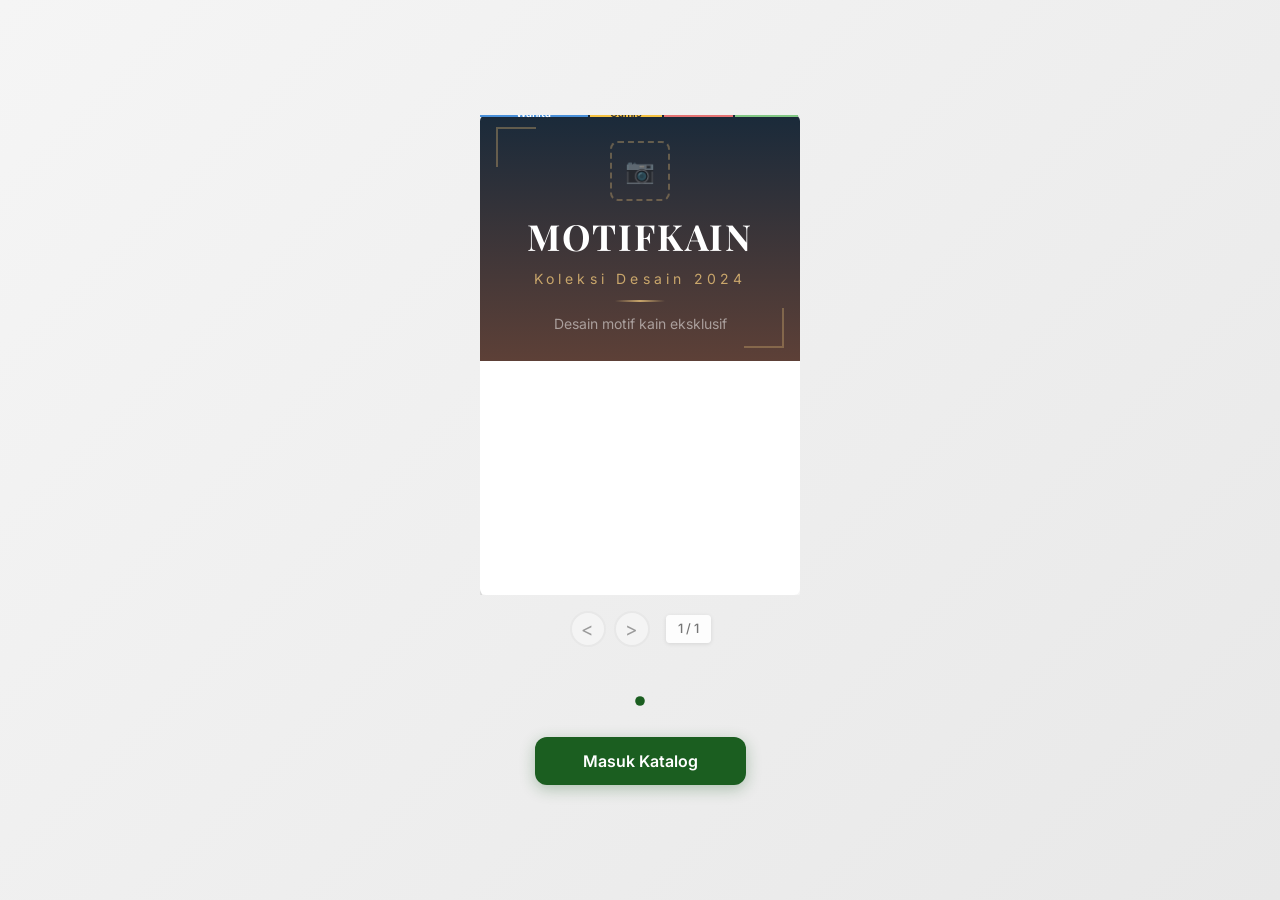
==== katalog/index.html @ 0c1c189b "feat: add new katalog dashboard with welcome screen and product catalog - Welcome screen with swipea" ====
<!DOCTYPE html>
<html lang="id">
<head>
    <meta charset="UTF-8">
    <meta name="viewport" content="width=device-width, initial-scale=1.0">
    <title>MotifKain - Katalog Desain</title>
    <link href="https://fonts.googleapis.com/css2?family=Playfair+Display:wght@400;500;600;700&family=Inter:wght@300;400;500;600;700&display=swap" rel="stylesheet">
    <link rel="stylesheet" href="assets/css/style.css">
</head>
<body>
    <div id="welcomeScreen" class="welcome-screen">
        <div class="welcome-container">
            <div class="slide-container" id="slideContainer">
                <div class="sticky-notes" id="stickyNotes">
                    <div class="sticky-note">Panel Atasan Wanita</div>
                    <div class="sticky-note">Panel Gamis</div>
                    <div class="sticky-note">Seamless</div>
                    <div class="sticky-note">Portfolio</div>
                </div>
                <div class="paper-stack">
                    <div class="paper-shadow"></div>
                    <div class="paper-shadow"></div>
                    <div class="paper-shadow"></div>
                </div>
                <div class="slide-page" id="currentSlide">
                    <div id="slideContent"><div class="loading"><div class="spinner"></div></div></div>
                </div>
                <div class="slide-page incoming-slide" id="incomingSlide">
                    <div id="incomingSlideContent"></div>
                </div>
                <div class="swipe-left-area" id="swipeLeft"></div>
                <div class="swipe-right-area" id="swipeRight"></div>
            </div>
            <div class="book-nav-container">
                <div class="book-nav">
                    <button class="book-nav-btn" id="prevBtn" onclick="slidePage(-1)">&lt;</button>
                    <button class="book-nav-btn" id="nextBtn" onclick="slidePage(1)">&gt;</button>
                </div>
                <div class="page-counter" id="pageCounter">1 / 1</div>
            </div>
            <div class="page-indicator" id="pageIndicator"></div>
            <button class="enter-catalog-btn" onclick="openKatalog()">Masuk Katalog</button>
        </div>
    </div>

    <div id="appScreen" class="app-screen">
        <header class="app-header">
            <div class="header-top">
                <button class="home-btn" onclick="backToWelcome()">H</button>
                <div class="header-logo"><span class="header-title">MotifKain</span></div>
                <div class="search-box">
                    <input type="text" id="searchInput" placeholder="Cari produk..." oninput="filterProducts()">
                </div>
                <button class="filter-btn" id="filterBtn" onclick="toggleFilters()">F</button>
            </div>
            <nav class="category-tabs" id="categoryTabs">
                <button class="category-tab active" data-category="desain-motif">Desain Motif</button>
                <button class="category-tab" data-category="printing">Printing Kain</button>
                <button class="category-tab" data-category="pakaian">Pakaian Jadi</button>
                <button class="category-tab" data-category="asesoris">Asesoris</button>
            </nav>
        </header>
        <div class="subcategory-bar" id="subcategoryBar"></div>
        <div class="filter-section" id="filterSection">
            <div class="filter-title">Subkategori</div>
            <div class="filter-chips" id="filterChips"></div>
        </div>
        <div class="active-filters" id="activeFilters" style="display:none;">
            <span>Filter aktif:</span>
            <div id="activeFilterTags"></div>
            <button class="reset-filters" onclick="resetFilters()">Reset</button>
        </div>
        <main class="products-section">
            <div class="products-grid" id="productsGrid">
                <div class="loading"><div class="spinner"></div></div>
            </div>
        </main>
    </div>

    <div class="detail-modal" id="detailModal">
        <div class="detail-content">
            <div class="detail-handle"><div class="detail-handle-bar"></div></div>
            <button class="detail-close" onclick="closeDetail()">X</button>
            <div class="detail-gallery" id="detailGallery">
                <img id="detailImage" src="" alt="">
                <div class="gallery-badge" id="galleryBadge" style="display:none;"></div>
                <div class="gallery-dots" id="galleryDots"></div>
            </div>
            <div class="thumbnail-gallery" id="thumbnailGallery"></div>
            <div class="detail-info">
                <h2 class="detail-name" id="detailName"></h2>
                <p class="detail-price" id="detailPrice"></p>
                <span class="detail-badge" id="detailBadge"></span>
                <div class="store-card" onclick="openWhatsApp()">
                    <div class="store-avatar" id="storeAvatar">M</div>
                    <div class="store-info">
                        <div class="store-name" id="storeName">MotifKain</div>
                        <div class="store-location" id="storeLocation"></div>
                    </div>
                    <div class="store-arrow">&gt;</div>
                </div>
                <div class="detail-section">
                    <h3 class="detail-section-title">Deskripsi</h3>
                    <p class="detail-description" id="detailDescription"></p>
                </div>
            </div>
            <div style="padding:16px 20px;">
                <button class="wa-button" onclick="openWhatsApp()">Hubungi via WhatsApp</button>
            </div>
        </div>
    </div>

    <script src="config.js"></script>
    <script src="assets/js/templates.js"></script>
    <script src="assets/js/app.js"></script>
</body>
</html>
---- katalog/assets/css/style.css ----
/* ========================================
   MOTIFKAIN KATALOG - MAIN STYLES
   Tiruan tampilan iswaraapp
   ======================================== */

/* ===== CSS VARIABLES ===== */
:root {
    --primary: #1B5E20;
    --primary-light: #4CAF50;
    --primary-dark: #0D3D12;
    --accent: #8BC34A;
    --bg: #F5F5F5;
    --card: #FFFFFF;
    --text-primary: #212121;
    --text-secondary: #757575;
    --text-light: #BDBDBD;
    --success: #4CAF50;
    --warning: #FF9800;
    --error: #F44336;
    --info: #2196F3;
    --divider: #E0E0E0;
    --shadow: rgba(0,0,0,0.1);
    --border-radius: 16px;
    --border-radius-sm: 12px;
    --border-radius-xs: 8px;
}

/* ===== RESET & BASE ===== */
* {
    margin: 0;
    padding: 0;
    box-sizing: border-box;
}

html, body {
    height: 100%;
}

body {
    font-family: 'Inter', -apple-system, BlinkMacSystemFont, sans-serif;
    background: var(--bg);
    color: var(--text-primary);
    line-height: 1.5;
    overflow-x: hidden;
}

a {
    text-decoration: none;
    color: inherit;
}

button {
    font-family: inherit;
    cursor: pointer;
    border: none;
    outline: none;
}

input, textarea, select {
    font-family: inherit;
    outline: none;
}

img {
    max-width: 100%;
    display: block;
}

/* ===== UTILITY CLASSES ===== */
.container {
    max-width: 1200px;
    margin: 0 auto;
    padding: 0 16px;
}

.text-center { text-align: center; }
.text-left { text-align: left; }
.text-right { text-align: right; }

.flex { display: flex; }
.flex-col { flex-direction: column; }
.items-center { align-items: center; }
.justify-center { justify-content: center; }
.justify-between { justify-content: space-between; }
.gap-1 { gap: 4px; }
.gap-2 { gap: 8px; }
.gap-3 { gap: 12px; }
.gap-4 { gap: 16px; }

.w-full { width: 100%; }
.h-full { height: 100%; }

/* ===== LOADING SPINNER ===== */
.loading {
    display: flex;
    justify-content: center;
    align-items: center;
    min-height: 200px;
}

.spinner {
    width: 40px;
    height: 40px;
    border: 3px solid var(--divider);
    border-top-color: var(--primary);
    border-radius: 50%;
    animation: spin 1s linear infinite;
}

@keyframes spin {
    to { transform: rotate(360deg); }
}

/* ===== WELCOME SCREEN ===== */
.welcome-screen {
    display: flex;
    flex-direction: column;
    align-items: center;
    justify-content: center;
    min-height: 100vh;
    padding: 1rem;
    background: linear-gradient(135deg, #f5f5f5 0%, #e8e8e8 100%);
}

.welcome-container {
    display: flex;
    flex-direction: column;
    align-items: center;
}

/* Sticky Notes */
.sticky-notes {
    position: absolute;
    top: -20px;
    left: 0;
    display: flex;
    gap: 0;
    z-index: 30;
}

.sticky-note {
    height: 22px;
    padding: 0 10px;
    border-radius: 6px 6px 0 0;
    font-size: 0.65rem;
    font-weight: 600;
    color: white;
    cursor: pointer;
    display: flex;
    align-items: center;
    justify-content: center;
    text-align: center;
    box-shadow: 0 -2px 4px rgba(0,0,0,0.1);
    transition: all 0.2s;
    margin-right: 2px;
}

.sticky-note:nth-child(1) { background: #4A90D9; }
.sticky-note:nth-child(2) { background: #F5C242; color: #333; }
.sticky-note:nth-child(3) { background: #E57373; }
.sticky-note:nth-child(4) { background: #81C784; }

.sticky-note:hover {
    filter: brightness(1.1);
    transform: translateY(-2px);
}

/* Slide Container */
.slide-container {
    position: relative;
    width: 320px;
    height: 480px;
    overflow: hidden;
}

.paper-stack {
    position: absolute;
    top: 0;
    left: 0;
    width: 100%;
    height: 100%;
    pointer-events: none;
}

.paper-shadow {
    position: absolute;
    top: 0;
    left: 0;
    width: 100%;
    height: 100%;
    border-radius: 6px;
    background: #fff;
}

.paper-shadow:nth-child(1) { top: 6px; left: 3px; background: #e8e8e8; box-shadow: 0 2px 4px rgba(0,0,0,0.1); }
.paper-shadow:nth-child(2) { top: 4px; left: 2px; background: #f0f0f0; box-shadow: 0 2px 6px rgba(0,0,0,0.1); }
.paper-shadow:nth-child(3) { top: 2px; left: 1px; background: #f5f5f5; box-shadow: 0 2px 8px rgba(0,0,0,0.08); }

.slide-page {
    position: absolute;
    top: 0;
    left: 0;
    width: 100%;
    height: 100%;
    background: #fff;
    border-radius: 6px;
    overflow: hidden;
    z-index: 1;
}

.slide-page.incoming-slide {
    z-index: 0;
    opacity: 0;
}

.slide-page.sliding-next {
    animation: slideOutRight 0.4s ease-in forwards;
    z-index: 10;
}

.slide-page.sliding-prev {
    animation: slideOutLeft 0.4s ease-in forwards;
    z-index: 10;
}

@keyframes slideOutRight {
    0% { transform: translateX(0); }
    100% { transform: translateX(-100%); }
}

@keyframes slideOutLeft {
    0% { transform: translateX(0); }
    100% { transform: translateX(100%); }
}

.slide-page.incoming-next {
    animation: slideInLeft 0.4s ease-out forwards;
    z-index: 5;
}

.slide-page.incoming-prev {
    animation: slideInRight 0.4s ease-out forwards;
    z-index: 5;
}

@keyframes slideInLeft {
    0% { transform: translateX(100%); opacity: 1; }
    100% { transform: translateX(0); opacity: 1; }
}

@keyframes slideInRight {
    0% { transform: translateX(-100%); opacity: 1; }
    100% { transform: translateX(0); opacity: 1; }
}

/* Navigation */
.book-nav-container {
    display: flex;
    align-items: center;
    gap: 1rem;
    margin-top: 1rem;
}

.book-nav {
    display: flex;
    gap: 0.5rem;
}

.book-nav-btn {
    width: 36px;
    height: 36px;
    border-radius: 50%;
    background: var(--card);
    border: 2px solid var(--divider);
    color: var(--text-primary);
    font-size: 1.2rem;
    display: flex;
    align-items: center;
    justify-content: center;
    transition: all 0.3s;
    cursor: pointer;
}

.book-nav-btn:hover:not(:disabled) {
    background: var(--primary);
    border-color: var(--primary);
    color: white;
}

.book-nav-btn:disabled {
    opacity: 0.4;
    cursor: not-allowed;
}

.page-counter {
    font-size: 0.8rem;
    color: var(--text-secondary);
    font-weight: 500;
    background: rgba(255,255,255,0.9);
    padding: 4px 12px;
    border-radius: 4px;
    box-shadow: 0 1px 4px rgba(0,0,0,0.1);
}

.page-indicator {
    display: flex;
    gap: 6px;
    margin-top: 50px;
}

.page-dot {
    width: 8px;
    height: 8px;
    border-radius: 50%;
    background: #ccc;
    transition: all 0.3s;
}

.page-dot.active {
    background: var(--primary);
    transform: scale(1.2);
}

.swipe-left-area, .swipe-right-area {
    position: absolute;
    top: 0;
    width: 40%;
    height: 100%;
    z-index: 100;
    cursor: pointer;
}
.swipe-left-area { left: 0; }
.swipe-right-area { right: 0; }

/* Enter Catalog Button */
.enter-catalog-btn {
    margin-top: 2rem;
    padding: 14px 48px;
    background: var(--primary);
    color: white;
    border: none;
    border-radius: var(--border-radius-sm);
    font-size: 1rem;
    font-weight: 600;
    cursor: pointer;
    transition: all 0.3s;
    box-shadow: 0 4px 15px rgba(27, 94, 32, 0.3);
}

.enter-catalog-btn:hover {
    background: var(--primary-light);
    transform: translateY(-2px);
    box-shadow: 0 6px 20px rgba(27, 94, 32, 0.4);
}

/* ===== MAIN APP SCREEN ===== */
.app-screen {
    display: none;
    flex-direction: column;
    min-height: 100vh;
    background: var(--bg);
}

.app-screen.active {
    display: flex;
}

/* ===== HEADER (Tiru iswaraapp) ===== */
.app-header {
    position: sticky;
    top: 0;
    z-index: 100;
    background: var(--primary);
    color: white;
}

.header-top {
    display: flex;
    align-items: center;
    gap: 1rem;
    padding: 12px 16px;
}

.header-logo {
    display: flex;
    align-items: center;
    gap: 8px;
}

.header-logo img {
    height: 32px;
}

.header-title {
    font-size: 1.1rem;
    font-weight: 600;
}

.search-box {
    flex: 1;
    position: relative;
}

.search-box input {
    width: 100%;
    padding: 10px 16px 10px 44px;
    border: none;
    border-radius: 30px;
    font-size: 0.9rem;
    background: rgba(255,255,255,0.2);
    color: white;
    transition: all 0.3s;
}

.search-box input::placeholder {
    color: rgba(255,255,255,0.7);
}

.search-box input:focus {
    background: rgba(255,255,255,0.3);
}

.search-box::before {
    content: "";
    position: absolute;
    left: 14px;
    top: 50%;
    transform: translateY(-50%);
    width: 20px;
    height: 20px;
    background: url("data:image/svg+xml,%3Csvg xmlns='http://www.w3.org/2000/svg' fill='rgba(255,255,255,0.7)' viewBox='0 0 24 24'%3E%3Cpath d='M15.5 14h-.79l-.28-.27a6.5 6.5 0 0 0 1.48-5.34c-.47-2.78-2.79-5-5.59-5.34a6.505 6.505 0 0 0-7.27 7.27c.34 2.8 2.56 5.12 5.34 5.59a6.5 6.5 0 0 0 5.34-1.48l.27.28v.79l4.25 4.25c.41.41 1.08.41 1.49 0 .41-.41.41-1.08 0-1.49L15.5 14zm-6 0C7.01 14 5 11.99 5 9.5S7.01 5 9.5 5 14 7.01 14 9.5 11.99 14 9.5 14z'/%3E%3C/svg%3E") no-repeat center;
    background-size: contain;
}

/* Filter Button */
.filter-btn {
    width: 40px;
    height: 40px;
    border-radius: 50%;
    background: transparent;
    border: none;
    color: white;
    font-size: 1.2rem;
    display: flex;
    align-items: center;
    justify-content: center;
    cursor: pointer;
    position: relative;
}

.filter-btn .badge {
    position: absolute;
    top: -2px;
    right: -2px;
    width: 10px;
    height: 10px;
    background: var(--error);
    border-radius: 50%;
}

.home-btn {
    width: 36px;
    height: 36px;
    border-radius: 50%;
    background: transparent;
    border: 2px solid rgba(255,255,255,0.3);
    color: white;
    font-size: 1rem;
    display: flex;
    align-items: center;
    justify-content: center;
    cursor: pointer;
    transition: all 0.3s;
}

.home-btn:hover {
    background: rgba(255,255,255,0.1);
    border-color: rgba(255,255,255,0.5);
}

/* ===== CATEGORY TABS (Fixed) ===== */
.category-tabs {
    display: flex;
    gap: 0;
    overflow-x: auto;
    scrollbar-width: none;
    -ms-overflow-style: none;
    padding: 0 16px;
    background: var(--primary-dark);
}

.category-tabs::-webkit-scrollbar { display: none; }

.category-tab {
    flex-shrink: 0;
    padding: 12px 20px;
    font-size: 0.85rem;
    font-weight: 500;
    color: rgba(255,255,255,0.7);
    background: transparent;
    border: none;
    border-bottom: 3px solid transparent;
    cursor: pointer;
    transition: all 0.3s;
    white-space: nowrap;
}

.category-tab:hover {
    color: white;
}

.category-tab.active {
    color: white;
    font-weight: 600;
    border-bottom-color: var(--accent);
}

/* ===== SUBCATEGORY BUTTONS (Dynamic - dari database) ===== */
.subcategory-bar {
    display: flex;
    gap: 8px;
    padding: 12px 16px;
    overflow-x: auto;
    scrollbar-width: none;
    background: white;
    border-bottom: 1px solid var(--divider);
}

.subcategory-bar::-webkit-scrollbar { display: none; }

.subcategory-btn {
    flex-shrink: 0;
    padding: 8px 16px;
    font-size: 0.8rem;
    font-weight: 500;
    color: var(--text-secondary);
    background: var(--bg);
    border: 1px solid var(--divider);
    border-radius: 20px;
    cursor: pointer;
    transition: all 0.2s;
}

.subcategory-btn:hover {
    border-color: var(--primary);
    color: var(--primary);
}

.subcategory-btn.active {
    background: var(--primary);
    color: white;
    border-color: var(--primary);
}

/* ===== FILTER SECTION (Toggle) ===== */
.filter-section {
    background: white;
    padding: 16px;
    border-bottom: 1px solid var(--divider);
    display: none;
}

.filter-section.active {
    display: block;
}

.filter-title {
    font-size: 0.85rem;
    font-weight: 600;
    color: var(--text-primary);
    margin-bottom: 12px;
}

.filter-chips {
    display: flex;
    flex-wrap: wrap;
    gap: 8px;
}

.filter-chip {
    padding: 8px 16px;
    font-size: 0.8rem;
    font-weight: 500;
    color: var(--text-secondary);
    background: white;
    border: 1px solid var(--divider);
    border-radius: 20px;
    cursor: pointer;
    transition: all 0.2s;
}

.filter-chip:hover {
    border-color: var(--primary);
    color: var(--primary);
}

.filter-chip.active {
    background: rgba(27, 94, 32, 0.1);
    color: var(--primary);
    border-color: var(--primary);
}

/* Active Filters Bar */
.active-filters {
    display: flex;
    align-items: center;
    gap: 8px;
    padding: 8px 16px;
    background: var(--bg);
    font-size: 0.75rem;
    color: var(--text-secondary);
}

.active-filter-tag {
    display: flex;
    align-items: center;
    gap: 4px;
    padding: 4px 8px;
    background: rgba(27, 94, 32, 0.1);
    color: var(--primary);
    border-radius: 12px;
    font-size: 0.7rem;
}

.active-filter-tag button {
    background: none;
    border: none;
    color: var(--primary);
    cursor: pointer;
    font-size: 0.8rem;
    line-height: 1;
}

.reset-filters {
    margin-left: auto;
    background: none;
    border: none;
    color: var(--text-secondary);
    font-size: 0.75rem;
    cursor: pointer;
}

/* ===== PRODUCTS GRID (Tiru iswaraapp) ===== */
.products-section {
    flex: 1;
    padding: 16px;
}

.products-grid {
    display: grid;
    grid-template-columns: repeat(2, 1fr);
    gap: 12px;
}

.product-card {
    background: var(--card);
    border-radius: var(--border-radius);
    overflow: hidden;
    box-shadow: 0 2px 8px var(--shadow);
    cursor: pointer;
    transition: all 0.3s;
}

.product-card:hover {
    transform: translateY(-2px);
    box-shadow: 0 4px 15px rgba(0,0,0,0.12);
}

.product-image {
    position: relative;
    width: 100%;
    aspect-ratio: 1;
    background: var(--bg);
}

.product-image img {
    width: 100%;
    height: 100%;
    object-fit: contain;
}

/* Image Carousel in Grid */
.product-carousel {
    width: 100%;
    height: 100%;
    position: relative;
}

.product-carousel img {
    position: absolute;
    width: 100%;
    height: 100%;
    object-fit: contain;
    opacity: 0;
    transition: opacity 0.3s;
}

.product-carousel img.active {
    opacity: 1;
}

.carousel-badge {
    position: absolute;
    top: 8px;
    right: 8px;
    padding: 4px 8px;
    background: rgba(0,0,0,0.6);
    color: white;
    font-size: 0.65rem;
    border-radius: 8px;
}

.carousel-dots {
    position: absolute;
    bottom: 8px;
    left: 0;
    right: 0;
    display: flex;
    justify-content: center;
    gap: 4px;
}

.carousel-dot {
    width: 6px;
    height: 6px;
    border-radius: 50%;
    background: rgba(255,255,255,0.5);
}

.carousel-dot.active {
    background: white;
    width: 10px;
    border-radius: 3px;
}

.product-info {
    padding: 12px;
}

.product-name {
    font-size: 0.85rem;
    font-weight: 600;
    color: var(--text-primary);
    margin-bottom: 4px;
    display: -webkit-box;
    -webkit-line-clamp: 2;
    -webkit-box-orient: vertical;
    overflow: hidden;
    line-height: 1.3;
}

.product-price {
    font-size: 0.9rem;
    font-weight: 700;
    color: var(--primary);
    margin-bottom: 8px;
}

.product-store {
    display: flex;
    align-items: center;
    gap: 4px;
    font-size: 0.75rem;
    color: var(--primary);
    margin-bottom: 4px;
}

.product-store svg {
    width: 12px;
    height: 12px;
}

.product-location {
    display: flex;
    align-items: center;
    gap: 4px;
    font-size: 0.7rem;
    color: var(--text-light);
}

.product-location svg {
    width: 11px;
    height: 11px;
}

.wa-badge {
    position: absolute;
    bottom: 8px;
    right: 8px;
    width: 24px;
    height: 24px;
    background: rgba(76, 175, 80, 0.1);
    border-radius: 4px;
    display: flex;
    align-items: center;
    justify-content: center;
}

.wa-badge svg {
    width: 14px;
    height: 14px;
    color: var(--success);
}

/* ===== EMPTY STATE ===== */
.empty-state {
    display: flex;
    flex-direction: column;
    align-items: center;
    justify-content: center;
    padding: 60px 20px;
    text-align: center;
}

.empty-state svg {
    width: 64px;
    height: 64px;
    color: var(--text-light);
    margin-bottom: 16px;
}

.empty-state h3 {
    font-size: 1.1rem;
    color: var(--text-primary);
    margin-bottom: 8px;
}

.empty-state p {
    font-size: 0.9rem;
    color: var(--text-secondary);
}

/* ===== PRODUCT DETAIL MODAL ===== */
.detail-modal {
    position: fixed;
    top: 0;
    left: 0;
    right: 0;
    bottom: 0;
    background: rgba(0,0,0,0.5);
    z-index: 1000;
    display: none;
    align-items: flex-end;
    justify-content: center;
}

.detail-modal.active {
    display: flex;
}

.detail-content {
    background: var(--card);
    width: 100%;
    max-width: 500px;
    max-height: 92vh;
    border-radius: 24px 24px 0 0;
    overflow: hidden;
    animation: slideUp 0.3s ease;
}

@keyframes slideUp {
    from { transform: translateY(100%); }
    to { transform: translateY(0); }
}

.detail-handle {
    padding: 12px;
    display: flex;
    justify-content: center;
}

.detail-handle-bar {
    width: 40px;
    height: 4px;
    background: var(--divider);
    border-radius: 2px;
}

.detail-close {
    position: absolute;
    top: 16px;
    right: 16px;
    width: 32px;
    height: 32px;
    border-radius: 50%;
    background: var(--bg);
    border: none;
    color: var(--text-secondary);
    cursor: pointer;
    display: flex;
    align-items: center;
    justify-content: center;
}

/* Image Gallery */
.detail-gallery {
    position: relative;
    width: 100%;
    background: var(--bg);
}

.detail-gallery img {
    width: 100%;
    height: 300px;
    object-fit: contain;
}

.gallery-badge {
    position: absolute;
    top: 12px;
    right: 12px;
    padding: 6px 12px;
    background: rgba(0,0,0,0.6);
    color: white;
    font-size: 0.75rem;
    border-radius: 12px;
}

.gallery-dots {
    display: flex;
    justify-content: center;
    gap: 6px;
    padding: 12px;
}

.gallery-dot {
    width: 8px;
    height: 8px;
    border-radius: 50%;
    background: var(--divider);
}

.gallery-dot.active {
    background: var(--primary);
    width: 20px;
    border-radius: 4px;
}

/* Thumbnails */
.thumbnail-gallery {
    display: flex;
    gap: 8px;
    padding: 0 16px 16px;
    overflow-x: auto;
    scrollbar-width: none;
}

.thumbnail-gallery::-webkit-scrollbar { display: none; }

.thumbnail {
    flex-shrink: 0;
    width: 60px;
    height: 60px;
    border-radius: var(--border-radius-xs);
    overflow: hidden;
    border: 2px solid transparent;
    cursor: pointer;
    transition: all 0.2s;
}

.thumbnail.active {
    border-color: var(--primary);
}

.thumbnail img {
    width: 100%;
    height: 100%;
    object-fit: cover;
}

/* Detail Info */
.detail-info {
    padding: 16px 20px;
}

.detail-name {
    font-size: 1.25rem;
    font-weight: 600;
    color: var(--text-primary);
    margin-bottom: 8px;
    line-height: 1.3;
}

.detail-price {
    font-size: 1.25rem;
    font-weight: 700;
    color: var(--primary);
    margin-bottom: 12px;
}

.detail-badge {
    display: inline-block;
    padding: 6px 12px;
    background: rgba(27, 94, 32, 0.1);
    color: var(--primary);
    font-size: 0.75rem;
    font-weight: 500;
    border-radius: 20px;
    margin-bottom: 16px;
}

.detail-section {
    margin-bottom: 20px;
}

.detail-section-title {
    font-size: 0.9rem;
    font-weight: 600;
    color: var(--text-primary);
    margin-bottom: 12px;
}

.detail-description {
    font-size: 0.9rem;
    color: var(--text-secondary);
    line-height: 1.6;
}

/* Store Info Card */
.store-card {
    display: flex;
    align-items: center;
    gap: 12px;
    padding: 16px;
    background: rgba(76, 175, 80, 0.05);
    border: 1px solid rgba(76, 175, 80, 0.2);
    border-radius: var(--border-radius-sm);
    cursor: pointer;
}

.store-avatar {
    width: 48px;
    height: 48px;
    border-radius: 50%;
    background: rgba(76, 175, 80, 0.1);
    display: flex;
    align-items: center;
    justify-content: center;
    color: var(--success);
    font-size: 1.2rem;
    font-weight: 600;
}

.store-info {
    flex: 1;
}

.store-name {
    font-size: 0.95rem;
    font-weight: 600;
    color: var(--text-primary);
    margin-bottom: 4px;
}

.store-location {
    display: flex;
    align-items: center;
    gap: 4px;
    font-size: 0.8rem;
    color: var(--text-secondary);
}

.store-location svg {
    width: 12px;
    height: 12px;
}

.store-arrow {
    color: var(--success);
}

/* WA Button */
.wa-button {
    width: 100%;
    padding: 16px;
    background: var(--success);
    color: white;
    border: none;
    border-radius: var(--border-radius-sm);
    font-size: 1rem;
    font-weight: 600;
    cursor: pointer;
    display: flex;
    align-items: center;
    justify-content: center;
    gap: 8px;
    transition: all 0.3s;
}

.wa-button:hover {
    background: #43A047;
}

.wa-button svg {
    width: 24px;
    height: 24px;
}

/* ===== BOTTOM NAVIGATION (iswaraapp style) ===== */
.bottom-nav {
    display: flex;
    background: var(--card);
    box-shadow: 0 -2px 10px var(--shadow);
    padding: 8px 0;
    padding-bottom: env(safe-area-inset-bottom);
}

.nav-item {
    flex: 1;
    display: flex;
    flex-direction: column;
    align-items: center;
    gap: 4px;
    padding: 8px;
    background: none;
    border: none;
    color: var(--text-secondary);
    cursor: pointer;
    transition: all 0.2s;
}

.nav-item.active {
    color: var(--primary);
}

.nav-item svg {
    width: 24px;
    height: 24px;
}

.nav-item span {
    font-size: 0.7rem;
    font-weight: 500;
}

/* ===== RESPONSIVE ===== */
@media (max-width: 400px) {
    .products-grid {
        gap: 8px;
    }

    .product-info {
        padding: 8px;
    }

    .product-name {
        font-size: 0.8rem;
    }

    .product-price {
        font-size: 0.85rem;
    }
}

/* ===== SCROLLBAR ===== */
::-webkit-scrollbar {
    width: 4px;
    height: 4px;
}

::-webkit-scrollbar-track {
    background: transparent;
}

::-webkit-scrollbar-thumb {
    background: var(--text-light);
    border-radius: 2px;
}

/* ===== ANIMATIONS ===== */
.fade-in {
    animation: fadeIn 0.3s ease;
}

@keyframes fadeIn {
    from { opacity: 0; }
    to { opacity: 1; }
}

.slide-up {
    animation: slideUpFade 0.3s ease;
}

@keyframes slideUpFade {
    from {
        opacity: 0;
        transform: translateY(20px);
    }
    to {
        opacity: 1;
        transform: translateY(0);
    }
}

/* ===== ZOOM MODAL ===== */
.zoom-modal {
    display: none;
    position: fixed;
    top: 0;
    left: 0;
    width: 100%;
    height: 100%;
    background: rgba(0,0,0,0.95);
    z-index: 9999;
    justify-content: center;
    align-items: center;
}

.zoom-modal.active {
    display: flex;
}

.zoom-content {
    position: relative;
    max-width: 95%;
    max-height: 95%;
}

.zoom-content img {
    max-width: 100%;
    max-height: 90vh;
    object-fit: contain;
    border-radius: 8px;
}

.zoom-close {
    position: absolute;
    top: 16px;
    right: 16px;
    width: 44px;
    height: 44px;
    border-radius: 50%;
    background: rgba(255,255,255,0.2);
    border: none;
    color: white;
    font-size: 1.5rem;
    cursor: pointer;
    display: flex;
    align-items: center;
    justify-content: center;
}
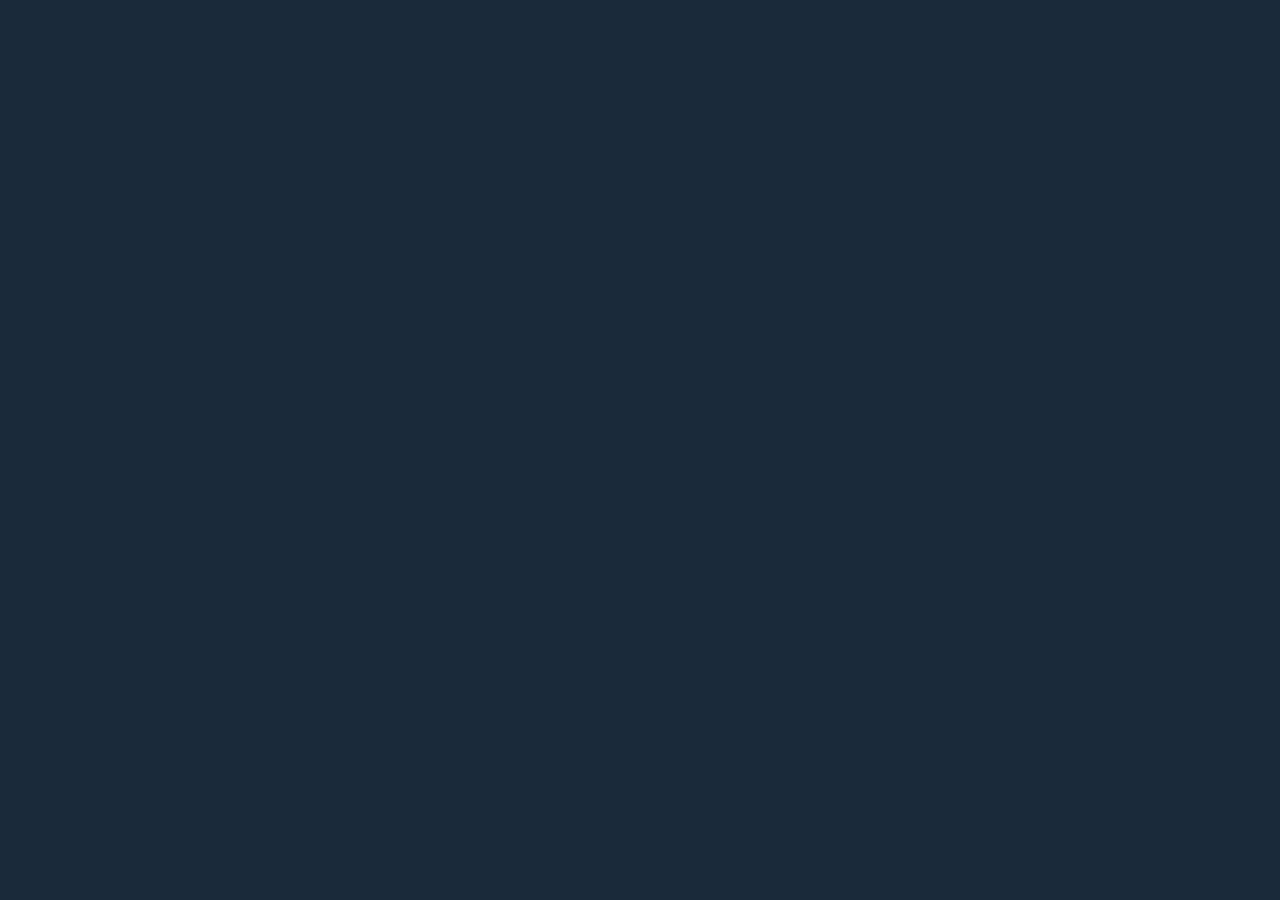
==== commit cc5312d2: "fix: fullscreen welcome screen, remove static HTML - Remove static HTML welcome screen (COMPANY PROF" ====
--- a/katalog/index.html
+++ b/katalog/index.html
@@ -4,54 +4,23 @@
     <meta charset="UTF-8">
     <meta name="viewport" content="width=device-width, initial-scale=1.0">
     <title>MotifKain - Katalog Desain</title>
+    <link rel="icon" id="faviconLink" href="assets/images/logo-motifkain.png">
     <link href="https://fonts.googleapis.com/css2?family=Playfair+Display:wght@400;500;600;700&family=Inter:wght@300;400;500;600;700&display=swap" rel="stylesheet">
     <link rel="stylesheet" href="assets/css/style.css">
 </head>
 <body>
-    <div id="welcomeScreen" class="welcome-screen">
-        <div class="welcome-container">
-            <div class="slide-container" id="slideContainer">
-                <div class="sticky-notes" id="stickyNotes">
-                    <div class="sticky-note">Panel Atasan Wanita</div>
-                    <div class="sticky-note">Panel Gamis</div>
-                    <div class="sticky-note">Seamless</div>
-                    <div class="sticky-note">Portfolio</div>
-                </div>
-                <div class="paper-stack">
-                    <div class="paper-shadow"></div>
-                    <div class="paper-shadow"></div>
-                    <div class="paper-shadow"></div>
-                </div>
-                <div class="slide-page" id="currentSlide">
-                    <div id="slideContent"><div class="loading"><div class="spinner"></div></div></div>
-                </div>
-                <div class="slide-page incoming-slide" id="incomingSlide">
-                    <div id="incomingSlideContent"></div>
-                </div>
-                <div class="swipe-left-area" id="swipeLeft"></div>
-                <div class="swipe-right-area" id="swipeRight"></div>
-            </div>
-            <div class="book-nav-container">
-                <div class="book-nav">
-                    <button class="book-nav-btn" id="prevBtn" onclick="slidePage(-1)">&lt;</button>
-                    <button class="book-nav-btn" id="nextBtn" onclick="slidePage(1)">&gt;</button>
-                </div>
-                <div class="page-counter" id="pageCounter">1 / 1</div>
-            </div>
-            <div class="page-indicator" id="pageIndicator"></div>
-            <button class="enter-catalog-btn" onclick="openKatalog()">Masuk Katalog</button>
-        </div>
-    </div>
+    <div id="welcomeScreen" class="welcome-screen"></div>
 
     <div id="appScreen" class="app-screen">
         <header class="app-header">
             <div class="header-top">
-                <button class="home-btn" onclick="backToWelcome()">H</button>
-                <div class="header-logo"><span class="header-title">MotifKain</span></div>
+                <button class="back-btn-header" onclick="backToWelcome()" id="backToWelcomeBtn" style="display:none;">
+                    <svg viewBox="0 0 24 24" fill="currentColor"><path d="M20 11H7.83l5.59-5.59L12 4l-8 8 8 8 1.41-1.41L7.83 13H20v-2z"/></svg>
+                </button>
+                <span class="header-title">MotifKain</span>
                 <div class="search-box">
                     <input type="text" id="searchInput" placeholder="Cari produk..." oninput="filterProducts()">
                 </div>
-                <button class="filter-btn" id="filterBtn" onclick="toggleFilters()">F</button>
             </div>
             <nav class="category-tabs" id="categoryTabs">
                 <button class="category-tab active" data-category="desain-motif">Desain Motif</button>
@@ -60,16 +29,15 @@
                 <button class="category-tab" data-category="asesoris">Asesoris</button>
             </nav>
         </header>
+
+        <div class="back-btn-container" id="backBtnContainer" style="display:none;">
+            <button class="back-btn" onclick="backToWelcome()">
+                <svg viewBox="0 0 24 24" fill="currentColor" width="16" height="16"><path d="M20 11H7.83l5.59-5.59L12 4l-8 8 8 8 1.41-1.41L7.83 13H20v-2z"/></svg>
+                Kembali ke Welcome
+            </button>
+        </div>
+
         <div class="subcategory-bar" id="subcategoryBar"></div>
-        <div class="filter-section" id="filterSection">
-            <div class="filter-title">Subkategori</div>
-            <div class="filter-chips" id="filterChips"></div>
-        </div>
-        <div class="active-filters" id="activeFilters" style="display:none;">
-            <span>Filter aktif:</span>
-            <div id="activeFilterTags"></div>
-            <button class="reset-filters" onclick="resetFilters()">Reset</button>
-        </div>
         <main class="products-section">
             <div class="products-grid" id="productsGrid">
                 <div class="loading"><div class="spinner"></div></div>
@@ -77,41 +45,103 @@
         </main>
     </div>
 
+    <!-- Product Detail Modal - Iswara App Style -->
     <div class="detail-modal" id="detailModal">
         <div class="detail-content">
-            <div class="detail-handle"><div class="detail-handle-bar"></div></div>
-            <button class="detail-close" onclick="closeDetail()">X</button>
+            <!-- Handle -->
+            <div class="detail-handle">
+                <div class="detail-handle-bar"></div>
+            </div>
+
+            <!-- Close Button -->
+            <button class="detail-close-btn" onclick="closeDetail()">
+                <svg viewBox="0 0 24 24" fill="currentColor"><path d="M19 6.41L17.59 5 12 10.59 6.41 5 5 6.41 10.59 12 5 17.59 6.41 19 12 13.41 17.59 19 19 17.59 13.41 12z"/></svg>
+            </button>
+
+            <!-- Image Gallery -->
             <div class="detail-gallery" id="detailGallery">
-                <img id="detailImage" src="" alt="">
-                <div class="gallery-badge" id="galleryBadge" style="display:none;"></div>
-                <div class="gallery-dots" id="galleryDots"></div>
+                <div class="detail-image-container">
+                    <img id="detailImage" src="" alt="" onclick="openImageZoom(this.src)">
+                    <div class="gallery-badge" id="galleryBadge" style="display:none;"></div>
+                </div>
+                <div class="gallery-nav" id="galleryNav" style="display:none;">
+                    <button class="gallery-btn prev" onclick="prevImage()">
+                        <svg viewBox="0 0 24 24" fill="currentColor"><path d="M15.41 7.41L14 6l-6 6 6 6 1.41-1.41L10.83 12z"/></svg>
+                    </button>
+                    <div class="gallery-dots" id="galleryDots"></div>
+                    <button class="gallery-btn next" onclick="nextImage()">
+                        <svg viewBox="0 0 24 24" fill="currentColor"><path d="M10 6L8.59 7.41 13.17 12l-4.58 4.59L10 18l6-6z"/></svg>
+                    </button>
+                </div>
             </div>
-            <div class="thumbnail-gallery" id="thumbnailGallery"></div>
+
             <div class="detail-info">
+                <!-- Product Name -->
                 <h2 class="detail-name" id="detailName"></h2>
+
+                <!-- Price -->
                 <p class="detail-price" id="detailPrice"></p>
+
+                <!-- Category Badge -->
                 <span class="detail-badge" id="detailBadge"></span>
-                <div class="store-card" onclick="openWhatsApp()">
+
+                <!-- Store Card -->
+                <div class="store-card" id="storeCard">
                     <div class="store-avatar" id="storeAvatar">M</div>
                     <div class="store-info">
                         <div class="store-name" id="storeName">MotifKain</div>
-                        <div class="store-location" id="storeLocation"></div>
+                        <div class="store-location" id="storeLocation">
+                            <svg viewBox="0 0 24 24" fill="currentColor" width="14" height="14"><path d="M12 2C8.13 2 5 5.13 5 9c0 5.25 7 13 7 13s7-7.75 7-13c0-3.87-3.13-7-7-7zm0 9.5c-1.38 0-2.5-1.12-2.5-2.5s1.12-2.5 2.5-2.5 2.5 1.12 2.5 2.5-1.12 2.5-2.5 2.5z"/></svg>
+                            <span></span>
+                        </div>
                     </div>
-                    <div class="store-arrow">&gt;</div>
+                    <div class="store-wa-badge">
+                        <svg viewBox="0 0 24 24" fill="#25D366"><path d="M17.472 14.382c-.297-.149-1.758-.867-2.03-.967-.273-.099-.471-.148-.67.15-.197.297-.767.966-.94 1.164-.173.199-.347.223-.644.075-.297-.15-1.255-.463-2.39-1.475-.883-.788-1.48-1.761-1.653-2.059-.173-.297-.018-.458.13-.606.134-.133.298-.347.446-.52.149-.174.198-.298.298-.497.099-.198.05-.371-.025-.52-.075-.149-.669-1.612-.916-2.207-.242-.579-.487-.5-.669-.51-.173-.008-.371-.01-.57-.01-.198 0-.52.074-.792.372-.272.297-1.04 1.016-1.04 2.479 0 1.462 1.065 2.875 1.213 3.074.149.198 2.096 3.2 5.077 4.487.709.306 1.262.489 1.694.625.712.227 1.36.195 1.871.118.571-.085 1.758-.719 2.006-1.413.248-.694.248-1.289.173-1.413-.074-.124-.272-.198-.57-.347m-5.421 7.403h-.004a9.87 9.87 0 01-5.031-1.378l-.361-.214-3.741.982.998-3.648-.235-.374a9.86 9.86 0 01-1.51-5.26c.001-5.45 4.436-9.884 9.888-9.884 2.64 0 5.122 1.03 6.988 2.898a9.825 9.825 0 012.893 6.994c-.003 5.45-4.437 9.884-9.885 9.884m8.413-18.297A11.815 11.815 0 0012.05 0C5.495 0 .16 5.335.157 11.892c0 2.096.547 4.142 1.588 5.945L.057 24l6.305-1.654a11.882 11.882 0 005.683 1.448h.005c6.554 0 11.89-5.335 11.893-11.893a11.821 11.821 0 00-3.48-8.413z"/></svg>
+                    </div>
                 </div>
+
+                <!-- Description Section -->
                 <div class="detail-section">
                     <h3 class="detail-section-title">Deskripsi</h3>
                     <p class="detail-description" id="detailDescription"></p>
                 </div>
             </div>
-            <div style="padding:16px 20px;">
-                <button class="wa-button" onclick="openWhatsApp()">Hubungi via WhatsApp</button>
+
+            <!-- WA Button -->
+            <div class="detail-footer">
+                <button class="wa-button" onclick="toggleWaMenu()">
+                    <svg viewBox="0 0 24 24" fill="currentColor" width="24" height="24"><path d="M17.472 14.382c-.297-.149-1.758-.867-2.03-.967-.273-.099-.471-.148-.67.15-.197.297-.767.966-.94 1.164-.173.199-.347.223-.644.075-.297-.15-1.255-.463-2.39-1.475-.883-.788-1.48-1.761-1.653-2.059-.173-.297-.018-.458.13-.606.134-.133.298-.347.446-.52.149-.174.198-.298.298-.497.099-.198.05-.371-.025-.52-.075-.149-.669-1.612-.916-2.207-.242-.579-.487-.5-.669-.51-.173-.008-.371-.01-.57-.01-.198 0-.52.074-.792.372-.272.297-1.04 1.016-1.04 2.479 0 1.462 1.065 2.875 1.213 3.074.149.198 2.096 3.2 5.077 4.487.709.306 1.262.489 1.694.625.712.227 1.36.195 1.871.118.571-.085 1.758-.719 2.006-1.413.248-.694.248-1.289.173-1.413-.074-.124-.272-.198-.57-.347m-5.421 7.403h-.004a9.87 9.87 0 01-5.031-1.378l-.361-.214-3.741.982.998-3.648-.235-.374a9.86 9.86 0 01-1.51-5.26c.001-5.45 4.436-9.884 9.888-9.884 2.64 0 5.122 1.03 6.988 2.898a9.825 9.825 0 012.893 6.994c-.003 5.45-4.437 9.884-9.885 9.884m8.413-18.297A11.815 11.815 0 0012.05 0C5.495 0 .16 5.335.157 11.892c0 2.096.547 4.142 1.588 5.945L.057 24l6.305-1.654a11.882 11.882 0 005.683 1.448h.005c6.554 0 11.89-5.335 11.893-11.893a11.821 11.821 0 00-3.48-8.413z"/></svg>
+                    <span>Hubungi via WhatsApp</span>
+                </button>
+                <div class="wa-dropdown" id="waDropdown">
+                    <div class="wa-dropdown-header">Pilih Kontak</div>
+                    <div class="wa-dropdown-list" id="waDropdownList">
+                        <!-- User options will be loaded here -->
+                    </div>
+                </div>
             </div>
         </div>
     </div>
 
+    <!-- Zoom Modal -->
+    <div class="zoom-modal" id="zoomModal" onclick="closeImageZoom(event)">
+        <button class="zoom-close" onclick="closeImageZoom(event)">
+            <svg viewBox="0 0 24 24" fill="currentColor"><path d="M19 6.41L17.59 5 12 10.59 6.41 5 5 6.41 10.59 12 5 17.59 6.41 19 12 13.41 17.59 19 19 17.59 13.41 12z"/></svg>
+        </button>
+        <button class="zoom-nav zoom-prev" onclick="event.stopPropagation(); zoomPrevImage()">
+            <svg viewBox="0 0 24 24" fill="currentColor"><path d="M15.41 7.41L14 6l-6 6 6 6 1.41-1.41L10.83 12z"/></svg>
+        </button>
+        <div class="zoom-container" onclick="event.stopPropagation()">
+            <img id="zoomImage" src="" alt="" class="zoom-image">
+        </div>
+        <button class="zoom-nav zoom-next" onclick="event.stopPropagation(); zoomNextImage()">
+            <svg viewBox="0 0 24 24" fill="currentColor"><path d="M10 6L8.59 7.41 13.17 12l-4.58 4.59L10 18l6-6z"/></svg>
+        </button>
+        <div class="zoom-counter" id="zoomCounter">1 / 1</div>
+        <div class="zoom-hint">Geser untuk zoom • Geser untuk pan</div>
+    </div>
+
     <script src="config.js"></script>
-    <script src="assets/js/templates.js"></script>
     <script src="assets/js/app.js"></script>
 </body>
 </html>
--- a/katalog/assets/css/style.css
+++ b/katalog/assets/css/style.css
@@ -34,6 +34,9 @@
 
 html, body {
     height: 100%;
+    width: 100%;
+    margin: 0;
+    padding: 0;
 }
 
 body {
@@ -42,6 +45,10 @@
     color: var(--text-primary);
     line-height: 1.5;
     overflow-x: hidden;
+}
+
+.hidden {
+    display: none !important;
 }
 
 a {
@@ -111,246 +118,102 @@
     to { transform: rotate(360deg); }
 }
 
-/* ===== WELCOME SCREEN ===== */
+/* ===== WELCOME SCREEN - FULLSCREEN (Rendered via JS) ===== */
 .welcome-screen {
-    display: flex;
-    flex-direction: column;
-    align-items: center;
-    justify-content: center;
-    min-height: 100vh;
-    padding: 1rem;
-    background: linear-gradient(135deg, #f5f5f5 0%, #e8e8e8 100%);
-}
-
-.welcome-container {
-    display: flex;
-    flex-direction: column;
-    align-items: center;
-}
-
-/* Sticky Notes */
-.sticky-notes {
-    position: absolute;
-    top: -20px;
-    left: 0;
-    display: flex;
-    gap: 0;
-    z-index: 30;
-}
-
-.sticky-note {
-    height: 22px;
-    padding: 0 10px;
-    border-radius: 6px 6px 0 0;
-    font-size: 0.65rem;
-    font-weight: 600;
-    color: white;
-    cursor: pointer;
-    display: flex;
-    align-items: center;
-    justify-content: center;
-    text-align: center;
-    box-shadow: 0 -2px 4px rgba(0,0,0,0.1);
-    transition: all 0.2s;
-    margin-right: 2px;
-}
-
-.sticky-note:nth-child(1) { background: #4A90D9; }
-.sticky-note:nth-child(2) { background: #F5C242; color: #333; }
-.sticky-note:nth-child(3) { background: #E57373; }
-.sticky-note:nth-child(4) { background: #81C784; }
-
-.sticky-note:hover {
-    filter: brightness(1.1);
-    transform: translateY(-2px);
-}
-
-/* Slide Container */
-.slide-container {
-    position: relative;
-    width: 320px;
-    height: 480px;
-    overflow: hidden;
-}
-
-.paper-stack {
-    position: absolute;
+    position: fixed;
     top: 0;
     left: 0;
-    width: 100%;
-    height: 100%;
-    pointer-events: none;
-}
-
-.paper-shadow {
-    position: absolute;
-    top: 0;
-    left: 0;
-    width: 100%;
-    height: 100%;
+    width: 100vw;
+    height: 100vh;
+    z-index: 9999;
+    background: #1a2a3a;
+}
+
+.welcome-btn {
+    padding: 12px 32px;
+    background: #1B5E20;
+    color: white;
+    border: none;
     border-radius: 6px;
-    background: #fff;
-}
-
-.paper-shadow:nth-child(1) { top: 6px; left: 3px; background: #e8e8e8; box-shadow: 0 2px 4px rgba(0,0,0,0.1); }
-.paper-shadow:nth-child(2) { top: 4px; left: 2px; background: #f0f0f0; box-shadow: 0 2px 6px rgba(0,0,0,0.1); }
-.paper-shadow:nth-child(3) { top: 2px; left: 1px; background: #f5f5f5; box-shadow: 0 2px 8px rgba(0,0,0,0.08); }
-
-.slide-page {
-    position: absolute;
-    top: 0;
-    left: 0;
-    width: 100%;
-    height: 100%;
-    background: #fff;
+    font-size: 0.9rem;
+    font-weight: 600;
+    cursor: pointer;
+    transition: all 0.3s;
+    box-shadow: 0 4px 12px rgba(27, 94, 32, 0.3);
+    font-family: 'Inter', sans-serif;
+}
+
+.welcome-btn:hover {
+    background: #2E7D32;
+    transform: translateY(-2px);
+}
+
+/* Back button in dashboard */
+.back-btn-container {
+    padding: 12px 16px;
+    background: white;
+    border-bottom: 1px solid #E0E0E0;
+}
+
+.back-btn-container.hidden {
+    display: none;
+}
+
+.back-btn-container.hidden {
+    display: none;
+}
+
+.back-btn {
+    padding: 8px 16px;
+    background: white;
+    color: #1B5E20;
+    border: 1px solid #1B5E20;
     border-radius: 6px;
-    overflow: hidden;
-    z-index: 1;
-}
-
-.slide-page.incoming-slide {
-    z-index: 0;
-    opacity: 0;
-}
-
-.slide-page.sliding-next {
-    animation: slideOutRight 0.4s ease-in forwards;
-    z-index: 10;
-}
-
-.slide-page.sliding-prev {
-    animation: slideOutLeft 0.4s ease-in forwards;
-    z-index: 10;
-}
-
-@keyframes slideOutRight {
-    0% { transform: translateX(0); }
-    100% { transform: translateX(-100%); }
-}
-
-@keyframes slideOutLeft {
-    0% { transform: translateX(0); }
-    100% { transform: translateX(100%); }
-}
-
-.slide-page.incoming-next {
-    animation: slideInLeft 0.4s ease-out forwards;
-    z-index: 5;
-}
-
-.slide-page.incoming-prev {
-    animation: slideInRight 0.4s ease-out forwards;
-    z-index: 5;
-}
-
-@keyframes slideInLeft {
-    0% { transform: translateX(100%); opacity: 1; }
-    100% { transform: translateX(0); opacity: 1; }
-}
-
-@keyframes slideInRight {
-    0% { transform: translateX(-100%); opacity: 1; }
-    100% { transform: translateX(0); opacity: 1; }
-}
-
-/* Navigation */
-.book-nav-container {
-    display: flex;
-    align-items: center;
-    gap: 1rem;
-    margin-top: 1rem;
-}
-
-.book-nav {
-    display: flex;
-    gap: 0.5rem;
-}
-
-.book-nav-btn {
+    font-size: 0.8rem;
+    font-weight: 500;
+    cursor: pointer;
+    transition: all 0.3s;
+    display: inline-flex;
+    align-items: center;
+    gap: 6px;
+}
+
+.back-btn:hover {
+    background: #1B5E20;
+    color: white;
+}
+
+.back-btn svg {
+    width: 18px;
+    height: 18px;
+}
+
+.back-btn-header {
     width: 36px;
     height: 36px;
     border-radius: 50%;
-    background: var(--card);
-    border: 2px solid var(--divider);
-    color: var(--text-primary);
-    font-size: 1.2rem;
+    background: rgba(255,255,255,0.2);
+    border: none;
+    color: white;
+    cursor: pointer;
     display: flex;
     align-items: center;
     justify-content: center;
     transition: all 0.3s;
-    cursor: pointer;
-}
-
-.book-nav-btn:hover:not(:disabled) {
-    background: var(--primary);
-    border-color: var(--primary);
-    color: white;
-}
-
-.book-nav-btn:disabled {
-    opacity: 0.4;
-    cursor: not-allowed;
-}
-
-.page-counter {
-    font-size: 0.8rem;
-    color: var(--text-secondary);
-    font-weight: 500;
-    background: rgba(255,255,255,0.9);
-    padding: 4px 12px;
-    border-radius: 4px;
-    box-shadow: 0 1px 4px rgba(0,0,0,0.1);
-}
-
-.page-indicator {
-    display: flex;
-    gap: 6px;
-    margin-top: 50px;
-}
-
-.page-dot {
-    width: 8px;
-    height: 8px;
-    border-radius: 50%;
-    background: #ccc;
-    transition: all 0.3s;
-}
-
-.page-dot.active {
-    background: var(--primary);
-    transform: scale(1.2);
-}
-
-.swipe-left-area, .swipe-right-area {
-    position: absolute;
-    top: 0;
-    width: 40%;
-    height: 100%;
-    z-index: 100;
-    cursor: pointer;
-}
-.swipe-left-area { left: 0; }
-.swipe-right-area { right: 0; }
-
-/* Enter Catalog Button */
-.enter-catalog-btn {
-    margin-top: 2rem;
-    padding: 14px 48px;
-    background: var(--primary);
-    color: white;
-    border: none;
-    border-radius: var(--border-radius-sm);
-    font-size: 1rem;
-    font-weight: 600;
-    cursor: pointer;
-    transition: all 0.3s;
-    box-shadow: 0 4px 15px rgba(27, 94, 32, 0.3);
-}
-
-.enter-catalog-btn:hover {
-    background: var(--primary-light);
-    transform: translateY(-2px);
-    box-shadow: 0 6px 20px rgba(27, 94, 32, 0.4);
+}
+
+.back-btn-header:hover {
+    background: rgba(255,255,255,0.3);
+}
+
+.back-btn-header svg {
+    width: 20px;
+    height: 20px;
+}
+
+/* Welcome screen old styles - hidden */
+.welcome-screen.old-style {
+    display: none;
 }
 
 /* ===== MAIN APP SCREEN ===== */
@@ -358,7 +221,12 @@
     display: none;
     flex-direction: column;
     min-height: 100vh;
+    width: 100vw;
     background: var(--bg);
+}
+
+.app-screen.active {
+    display: flex;
 }
 
 .app-screen.active {
@@ -830,7 +698,7 @@
     color: var(--text-secondary);
 }
 
-/* ===== PRODUCT DETAIL MODAL ===== */
+/* ===== PRODUCT DETAIL MODAL - ISWARA APP STYLE ===== */
 .detail-modal {
     position: fixed;
     top: 0;
@@ -856,6 +724,8 @@
     border-radius: 24px 24px 0 0;
     overflow: hidden;
     animation: slideUp 0.3s ease;
+    display: flex;
+    flex-direction: column;
 }
 
 @keyframes slideUp {
@@ -867,6 +737,7 @@
     padding: 12px;
     display: flex;
     justify-content: center;
+    flex-shrink: 0;
 }
 
 .detail-handle-bar {
@@ -876,20 +747,33 @@
     border-radius: 2px;
 }
 
-.detail-close {
+.detail-close-btn {
     position: absolute;
     top: 16px;
     right: 16px;
     width: 32px;
     height: 32px;
     border-radius: 50%;
-    background: var(--bg);
+    background: rgba(255,255,255,0.9);
     border: none;
+    cursor: pointer;
+    display: flex;
+    align-items: center;
+    justify-content: center;
+    box-shadow: 0 2px 8px rgba(0,0,0,0.15);
+    z-index: 10;
+    transition: all 0.2s;
+}
+
+.detail-close-btn:hover {
+    background: white;
+    transform: scale(1.1);
+}
+
+.detail-close-btn svg {
+    width: 18px;
+    height: 18px;
     color: var(--text-secondary);
-    cursor: pointer;
-    display: flex;
-    align-items: center;
-    justify-content: center;
 }
 
 /* Image Gallery */
@@ -897,11 +781,19 @@
     position: relative;
     width: 100%;
     background: var(--bg);
+    flex-shrink: 0;
+}
+
+.detail-image-container {
+    position: relative;
+    width: 100%;
+    height: 300px;
+    background: var(--bg);
 }
 
 .detail-gallery img {
     width: 100%;
-    height: 300px;
+    height: 100%;
     object-fit: contain;
 }
 
@@ -914,13 +806,51 @@
     color: white;
     font-size: 0.75rem;
     border-radius: 12px;
+    font-weight: 500;
+}
+
+/* Gallery Navigation */
+.gallery-nav {
+    display: flex;
+    justify-content: center;
+    align-items: center;
+    gap: 16px;
+    padding: 12px;
+    background: white;
+    border-top: 1px solid var(--divider);
+}
+
+.gallery-btn {
+    width: 36px;
+    height: 36px;
+    border-radius: 50%;
+    background: var(--bg);
+    border: none;
+    cursor: pointer;
+    display: flex;
+    align-items: center;
+    justify-content: center;
+    transition: all 0.2s;
+}
+
+.gallery-btn:hover {
+    background: var(--primary);
+}
+
+.gallery-btn:hover svg {
+    color: white;
+}
+
+.gallery-btn svg {
+    width: 20px;
+    height: 20px;
+    color: var(--text-secondary);
 }
 
 .gallery-dots {
     display: flex;
     justify-content: center;
     gap: 6px;
-    padding: 12px;
 }
 
 .gallery-dot {
@@ -928,6 +858,8 @@
     height: 8px;
     border-radius: 50%;
     background: var(--divider);
+    transition: all 0.2s;
+    cursor: pointer;
 }
 
 .gallery-dot.active {
@@ -936,41 +868,11 @@
     border-radius: 4px;
 }
 
-/* Thumbnails */
-.thumbnail-gallery {
-    display: flex;
-    gap: 8px;
-    padding: 0 16px 16px;
-    overflow-x: auto;
-    scrollbar-width: none;
-}
-
-.thumbnail-gallery::-webkit-scrollbar { display: none; }
-
-.thumbnail {
-    flex-shrink: 0;
-    width: 60px;
-    height: 60px;
-    border-radius: var(--border-radius-xs);
-    overflow: hidden;
-    border: 2px solid transparent;
-    cursor: pointer;
-    transition: all 0.2s;
-}
-
-.thumbnail.active {
-    border-color: var(--primary);
-}
-
-.thumbnail img {
-    width: 100%;
-    height: 100%;
-    object-fit: cover;
-}
-
 /* Detail Info */
 .detail-info {
-    padding: 16px 20px;
+    padding: 20px;
+    overflow-y: auto;
+    flex: 1;
 }
 
 .detail-name {
@@ -999,24 +901,7 @@
     margin-bottom: 16px;
 }
 
-.detail-section {
-    margin-bottom: 20px;
-}
-
-.detail-section-title {
-    font-size: 0.9rem;
-    font-weight: 600;
-    color: var(--text-primary);
-    margin-bottom: 12px;
-}
-
-.detail-description {
-    font-size: 0.9rem;
-    color: var(--text-secondary);
-    line-height: 1.6;
-}
-
-/* Store Info Card */
+/* Store Card */
 .store-card {
     display: flex;
     align-items: center;
@@ -1024,8 +909,9 @@
     padding: 16px;
     background: rgba(76, 175, 80, 0.05);
     border: 1px solid rgba(76, 175, 80, 0.2);
-    border-radius: var(--border-radius-sm);
-    cursor: pointer;
+    border-radius: 12px;
+    cursor: pointer;
+    margin-bottom: 20px;
 }
 
 .store-avatar {
@@ -1039,6 +925,7 @@
     color: var(--success);
     font-size: 1.2rem;
     font-weight: 600;
+    flex-shrink: 0;
 }
 
 .store-info {
@@ -1061,34 +948,77 @@
 }
 
 .store-location svg {
-    width: 12px;
-    height: 12px;
-}
-
-.store-arrow {
-    color: var(--success);
+    width: 14px;
+    height: 14px;
+    flex-shrink: 0;
+}
+
+.store-wa-badge {
+    width: 40px;
+    height: 40px;
+    border-radius: 50%;
+    background: rgba(37, 211, 102, 0.1);
+    display: flex;
+    align-items: center;
+    justify-content: center;
+    flex-shrink: 0;
+}
+
+.store-wa-badge svg {
+    width: 24px;
+    height: 24px;
+}
+
+/* Detail Section */
+.detail-section {
+    margin-bottom: 16px;
+}
+
+.detail-section-title {
+    font-size: 0.9rem;
+    font-weight: 600;
+    color: var(--text-primary);
+    margin-bottom: 8px;
+}
+
+.detail-description {
+    font-size: 0.9rem;
+    color: var(--text-secondary);
+    line-height: 1.6;
+}
+
+/* Footer WA Button */
+.detail-footer {
+    padding: 16px 20px;
+    padding-bottom: calc(16px + env(safe-area-inset-bottom));
+    background: white;
+    border-top: 1px solid var(--divider);
+    flex-shrink: 0;
 }
 
 /* WA Button */
 .wa-button {
     width: 100%;
     padding: 16px;
-    background: var(--success);
+    background: #25D366;
     color: white;
     border: none;
-    border-radius: var(--border-radius-sm);
+    border-radius: 12px;
     font-size: 1rem;
     font-weight: 600;
     cursor: pointer;
     display: flex;
     align-items: center;
     justify-content: center;
-    gap: 8px;
+    gap: 10px;
     transition: all 0.3s;
+    box-shadow: 0 4px 12px rgba(37, 211, 102, 0.3);
 }
 
 .wa-button:hover {
-    background: #43A047;
+    background: #20BD5A;
+    transform: translateY(-1px);
+    box-shadow: 0 6px 16px rgba(37, 211, 102, 0.4);
 }
 
 .wa-button svg {
@@ -1204,23 +1134,39 @@
     z-index: 9999;
     justify-content: center;
     align-items: center;
+    touch-action: none;
 }
 
 .zoom-modal.active {
     display: flex;
 }
 
-.zoom-content {
-    position: relative;
-    max-width: 95%;
-    max-height: 95%;
-}
-
-.zoom-content img {
+.zoom-container {
+    width: 100%;
+    height: 100%;
+    display: flex;
+    justify-content: center;
+    align-items: center;
+    overflow: hidden;
+    cursor: grab;
+}
+
+.zoom-container:active {
+    cursor: grabbing;
+}
+
+.zoom-image {
     max-width: 100%;
-    max-height: 90vh;
+    max-height: 100%;
     object-fit: contain;
-    border-radius: 8px;
+    transform-origin: center;
+    transition: transform 0.2s ease;
+    user-select: none;
+    -webkit-user-drag: none;
+}
+
+.zoom-image.zoomed {
+    cursor: move;
 }
 
 .zoom-close {
@@ -1238,4 +1184,364 @@
     display: flex;
     align-items: center;
     justify-content: center;
-}
+    z-index: 10;
+    transition: all 0.2s;
+}
+
+.zoom-close:hover {
+    background: rgba(255,255,255,0.3);
+}
+
+.zoom-nav {
+    position: absolute;
+    top: 50%;
+    transform: translateY(-50%);
+    width: 50px;
+    height: 50px;
+    border-radius: 50%;
+    background: rgba(255,255,255,0.15);
+    border: none;
+    color: white;
+    cursor: pointer;
+    display: flex;
+    align-items: center;
+    justify-content: center;
+    z-index: 10;
+    transition: all 0.2s;
+}
+
+.zoom-nav:hover {
+    background: rgba(255,255,255,0.3);
+}
+
+.zoom-nav svg {
+    width: 24px;
+    height: 24px;
+}
+
+.zoom-prev { left: 16px; }
+.zoom-next { right: 16px; }
+
+.zoom-counter {
+    position: absolute;
+    bottom: 80px;
+    left: 50%;
+    transform: translateX(-50%);
+    padding: 8px 16px;
+    background: rgba(0,0,0,0.6);
+    color: white;
+    font-size: 0.85rem;
+    border-radius: 20px;
+}
+
+.zoom-hint {
+    position: absolute;
+    bottom: 24px;
+    left: 50%;
+    transform: translateX(-50%);
+    color: rgba(255,255,255,0.5);
+    font-size: 0.75rem;
+    text-align: center;
+}
+
+/* ===== WHATSAPP DROPDOWN ===== */
+.wa-dropdown {
+    position: absolute;
+    bottom: 100%;
+    left: 0;
+    right: 0;
+    background: white;
+    border-radius: 12px;
+    box-shadow: 0 -4px 20px rgba(0,0,0,0.15);
+    margin-bottom: 8px;
+    display: none;
+    max-height: 300px;
+    overflow-y: auto;
+    z-index: 100;
+}
+
+.wa-dropdown.show {
+    display: block;
+}
+
+.wa-dropdown-header {
+    padding: 12px 16px;
+    font-weight: 600;
+    font-size: 0.85rem;
+    color: var(--text-secondary);
+    border-bottom: 1px solid var(--divider);
+}
+
+.wa-dropdown-list {
+    padding: 8px;
+}
+
+.wa-group-title {
+    padding: 8px 12px;
+    font-size: 0.75rem;
+    font-weight: 600;
+    color: var(--text-muted);
+    text-transform: uppercase;
+    letter-spacing: 0.5px;
+}
+
+.wa-option {
+    display: flex;
+    align-items: center;
+    gap: 12px;
+    width: 100%;
+    padding: 12px;
+    border: none;
+    background: none;
+    border-radius: 8px;
+    cursor: pointer;
+    text-align: left;
+    transition: background 0.2s;
+}
+
+.wa-option:hover {
+    background: var(--bg-light, #f5f5f5);
+}
+
+.wa-option-icon {
+    width: 36px;
+    height: 36px;
+    border-radius: 50%;
+    background: #25D366;
+    color: white;
+    display: flex;
+    align-items: center;
+    justify-content: center;
+    font-size: 1rem;
+}
+
+.wa-option-name {
+    flex: 1;
+    font-weight: 500;
+    color: var(--text-primary);
+}
+
+.wa-empty {
+    padding: 20px;
+    text-align: center;
+    color: var(--text-muted);
+    font-size: 0.85rem;
+}
+
+/* ===== WELCOME SCREEN SELECTOR BUTTON ===== */
+.ws-selector-btn {
+    position: fixed;
+    top: 16px;
+    right: 16px;
+    width: 44px;
+    height: 44px;
+    border-radius: 50%;
+    background: rgba(255, 255, 255, 0.9);
+    backdrop-filter: blur(8px);
+    border: 1px solid rgba(0, 0, 0, 0.1);
+    display: flex;
+    align-items: center;
+    justify-content: center;
+    cursor: pointer;
+    z-index: 999;
+    box-shadow: 0 2px 12px rgba(0, 0, 0, 0.15);
+    transition: all 0.2s;
+    color: var(--text-secondary);
+}
+
+.ws-selector-btn:hover {
+    background: rgba(255, 255, 255, 1);
+    transform: scale(1.05);
+    box-shadow: 0 4px 16px rgba(0, 0, 0, 0.2);
+}
+
+/* ===== WELCOME SCREEN SELECTOR MODAL ===== */
+.ws-selector-modal {
+    position: fixed;
+    top: 0;
+    left: 0;
+    width: 100%;
+    height: 100%;
+    background: rgba(0, 0, 0, 0.6);
+    backdrop-filter: blur(4px);
+    z-index: 10000;
+    display: none;
+    align-items: center;
+    justify-content: center;
+    padding: 20px;
+}
+
+.ws-selector-modal.active {
+    display: flex;
+}
+
+.ws-selector-content {
+    background: white;
+    border-radius: 16px;
+    width: 100%;
+    max-width: 600px;
+    max-height: 80vh;
+    overflow: hidden;
+    display: flex;
+    flex-direction: column;
+    box-shadow: 0 8px 32px rgba(0, 0, 0, 0.2);
+}
+
+.ws-selector-header {
+    display: flex;
+    align-items: center;
+    justify-content: space-between;
+    padding: 16px 20px;
+    border-bottom: 1px solid var(--divider);
+    background: #fafafa;
+}
+
+.ws-selector-header h3 {
+    font-size: 1.1rem;
+    font-weight: 600;
+    color: var(--text-primary);
+}
+
+.ws-selector-close {
+    width: 32px;
+    height: 32px;
+    border-radius: 50%;
+    background: none;
+    border: none;
+    display: flex;
+    align-items: center;
+    justify-content: center;
+    cursor: pointer;
+    color: var(--text-secondary);
+    transition: all 0.2s;
+}
+
+.ws-selector-close:hover {
+    background: var(--divider);
+    color: var(--text-primary);
+}
+
+.ws-selector-body {
+    padding: 16px;
+    overflow-y: auto;
+    flex: 1;
+}
+
+.ws-selector-loading {
+    text-align: center;
+    padding: 40px;
+    color: var(--text-muted);
+}
+
+.ws-selector-empty {
+    text-align: center;
+    padding: 40px;
+    color: var(--text-muted);
+}
+
+.ws-selector-grid {
+    display: grid;
+    grid-template-columns: repeat(auto-fill, minmax(250px, 1fr));
+    gap: 16px;
+}
+
+.ws-selector-card {
+    border: 2px solid var(--divider);
+    border-radius: 12px;
+    overflow: hidden;
+    cursor: pointer;
+    transition: all 0.2s;
+    position: relative;
+}
+
+.ws-selector-card:hover {
+    border-color: var(--primary-light, #4CAF50);
+    transform: translateY(-2px);
+    box-shadow: 0 4px 16px rgba(0, 0, 0, 0.1);
+}
+
+.ws-selector-card.active {
+    border-color: var(--primary, #1B5E20);
+}
+
+.ws-selector-preview {
+    height: 120px;
+    position: relative;
+    overflow: hidden;
+}
+
+.ws-selector-bg {
+    width: 100%;
+    height: 100%;
+    background-size: cover;
+    background-position: center;
+}
+
+.ws-selector-bg-default {
+    background: linear-gradient(135deg, #5D4037, #C9A66B);
+}
+
+.ws-selector-logo {
+    position: absolute;
+    top: 8px;
+    left: 8px;
+    height: 24px;
+    max-width: 60px;
+    object-fit: contain;
+}
+
+.ws-selector-title {
+    position: absolute;
+    bottom: 8px;
+    left: 50%;
+    transform: translateX(-50%);
+    background: rgba(255, 255, 255, 0.9);
+    padding: 4px 12px;
+    border-radius: 12px;
+    font-size: 0.7rem;
+    font-weight: 600;
+    color: var(--text-primary);
+    white-space: nowrap;
+}
+
+.ws-selector-info {
+    padding: 12px;
+    display: flex;
+    align-items: center;
+    gap: 8px;
+}
+
+.ws-selector-badge {
+    background: var(--primary-light, #4CAF50);
+    color: white;
+    padding: 2px 8px;
+    border-radius: 4px;
+    font-size: 0.7rem;
+    font-weight: 500;
+}
+
+.ws-selector-name {
+    flex: 1;
+    font-size: 0.85rem;
+    color: var(--text-primary);
+    font-weight: 500;
+}
+
+.ws-selector-active-badge {
+    position: absolute;
+    top: 8px;
+    right: 8px;
+    background: var(--primary, #1B5E20);
+    color: white;
+    padding: 4px 8px;
+    border-radius: 4px;
+    font-size: 0.65rem;
+    font-weight: 600;
+}
+
+/* Responsive */
+@media (max-width: 600px) {
+    .ws-selector-grid {
+        grid-template-columns: 1fr;
+    }
+}
